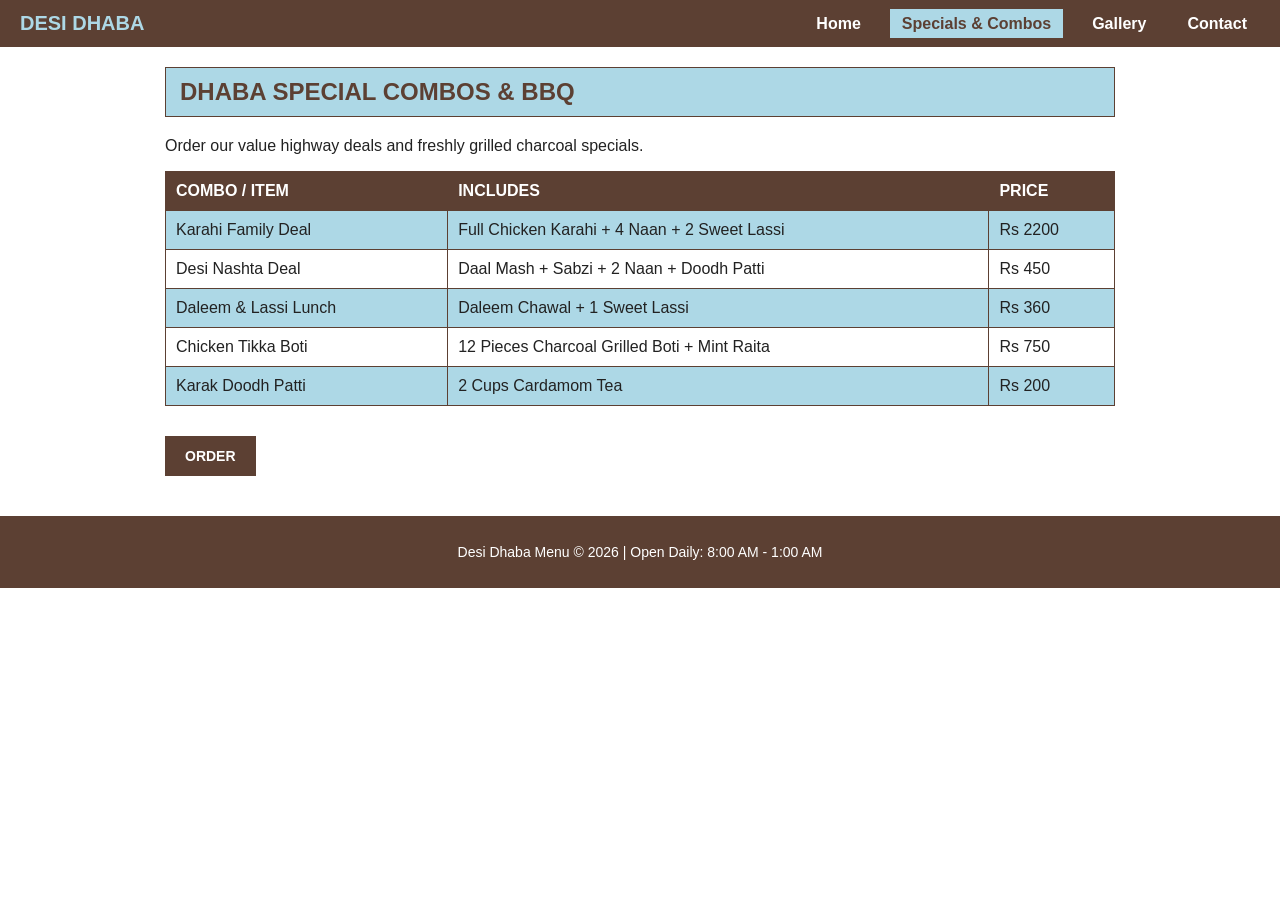
==== menu.html @ d52ccb39 "add navigation, bar, stylesheet and special menu Add navigation, bar stylesheet" ====
<!DOCTYPE html>
<html lang="en">
<head>
  <meta charset="UTF-8">
  <title>Desi Dhaba | Specials &amp; Combos</title>
  <link rel="stylesheet" href="style.css">
</head>
<body>

  <nav>
    <a href="index.html" class="brand">DESI DHABA</a>
    <ul>
      <li><a href="index.html">Home</a></li>
      <li><a href="menu.html" class="active">Specials &amp; Combos</a></li>
      <li><a href="gallery.html">Gallery</a></li>
      <li><a href="contact.html">Contact</a></li>
    </ul>
  </nav>

  <div class="container">
    <h2>DHABA SPECIAL COMBOS &amp; BBQ</h2>
    <p>Order our value highway deals and freshly grilled charcoal specials.</p>

    <table>
      <tr>
        <th>COMBO / ITEM</th>
        <th>INCLUDES</th>
        <th>PRICE</th>
      </tr>
      <tr>
        <td>Karahi Family Deal</td>
        <td>Full Chicken Karahi + 4 Naan + 2 Sweet Lassi</td>
        <td>Rs 2200</td>
      </tr>
      <tr>
        <td>Desi Nashta Deal</td>
        <td>Daal Mash + Sabzi + 2 Naan + Doodh Patti</td>
        <td>Rs 450</td>
      </tr>
      <tr>
        <td>Daleem &amp; Lassi Lunch</td>
        <td>Daleem Chawal + 1 Sweet Lassi</td>
        <td>Rs 360</td>
      </tr>
      <tr>
        <td>Chicken Tikka Boti</td>
        <td>12 Pieces Charcoal Grilled Boti + Mint Raita</td>
        <td>Rs 750</td>
      </tr>
      <tr>
        <td>Karak Doodh Patti</td>
        <td>2 Cups Cardamom Tea</td>
        <td>Rs 200</td>
      </tr>
    </table>

    <button onclick="ORDER()">ORDER</button>
  </div>

  <footer>
    <p>Desi Dhaba Menu &copy; 2026 | Open Daily: 8:00 AM - 1:00 AM</p>
  </footer>

  <script>
    function ORDER() {
      console.log("Say ORDER was clicked");
      window.alert("YOUR ORDER HAS BEEN CONFIRMED");
    }
  </script>

</body>
</html>
---- style.css ----
body {
  font-family: Arial, sans-serif;
  margin: 0;
  padding: 0;
  background-color: #ffffff;
  color: #222222;
}

/* Shared Navigation Bar */
nav {
  background-color: #5C4033;
  padding: 12px 20px;
  display: flex;
  justify-content: space-between;
  align-items: center;
  flex-wrap: wrap;
}

nav .brand {
  color: #ADD8E6;
  font-size: 20px;
  font-weight: bold;
  text-decoration: none;
}

nav ul {
  list-style: none;
  margin: 0;
  padding: 0;
  display: flex;
  gap: 15px;
}

nav ul li a {
  color: #ffffff;
  text-decoration: none;
  font-weight: bold;
  padding: 6px 12px;
  border: 1px solid transparent;
}

nav ul li a:hover,
nav ul li a.active {
  background-color: #ADD8E6;
  color: #5C4033;
  border: 1px solid #5C4033;
}

/* Main Content Area */
.container {
  max-width: 950px;
  margin: 20px auto;
  padding: 0 20px;
}

h2 {
  background-color: #ADD8E6;
  color: #5C4033;
  border: 1px solid #5C4033;
  padding: 10px 14px;
}

/* Lab 11 Table Styling */
table {
  font-family: Arial, sans-serif;
  border-collapse: collapse;
  width: 100%;
  margin-top: 15px;
  margin-bottom: 20px;
}

td, th {
  border: 1px solid #5C4033;
  text-align: left;
  padding: 10px;
}

th {
  background-color: #5C4033;
  color: #ffffff;
}

tr:nth-child(even) {
  background-color: #ADD8E6;
}

/* Buttons */
button {
  background-color: #5C4033;
  color: #ffffff;
  border: 2px solid #5C4033;
  padding: 10px 18px;
  font-family: Arial, sans-serif;
  font-size: 14px;
  font-weight: bold;
  cursor: pointer;
  margin-top: 10px;
}

button:hover {
  background-color: #ADD8E6;
  color: #5C4033;
}

/* Gallery Grid */
.gallery-grid {
  display: grid;
  grid-template-columns: repeat(auto-fit, minmax(260px, 1fr));
  gap: 20px;
  margin-top: 20px;
}

.gallery-card {
  border: 1px solid #5C4033;
  padding: 12px;
  background-color: #ffffff;
  text-align: center;
}

.gallery-card:nth-child(even) {
  background-color: #ADD8E6;
}

.gallery-card img {
  width: 100%;
  height: 180px;
  object-fit: cover;
  border: 1px solid #5C4033;
}

.dish-banner {
  height: 140px;
  background-color: #5C4033;
  color: #ADD8E6;
  display: flex;
  align-items: center;
  justify-content: center;
  font-weight: bold;
  font-size: 18px;
  border: 1px solid #5C4033;
  margin-bottom: 10px;
}

/* Contact Form */
.contact-form {
  border: 1px solid #5C4033;
  padding: 20px;
  background-color: #f9fcff;
  max-width: 550px;
}

.contact-form label {
  display: block;
  font-weight: bold;
  color: #5C4033;
  margin-top: 12px;
  margin-bottom: 5px;
}

.contact-form input,
.contact-form select,
.contact-form textarea {
  width: 100%;
  padding: 8px;
  border: 1px solid #5C4033;
  font-family: Arial, sans-serif;
  box-sizing: border-box;
}

/* Shared Footer */
footer {
  background-color: #5C4033;
  color: #ffffff;
  text-align: center;
  padding: 14px;
  margin-top: 40px;
  font-size: 14px;
}
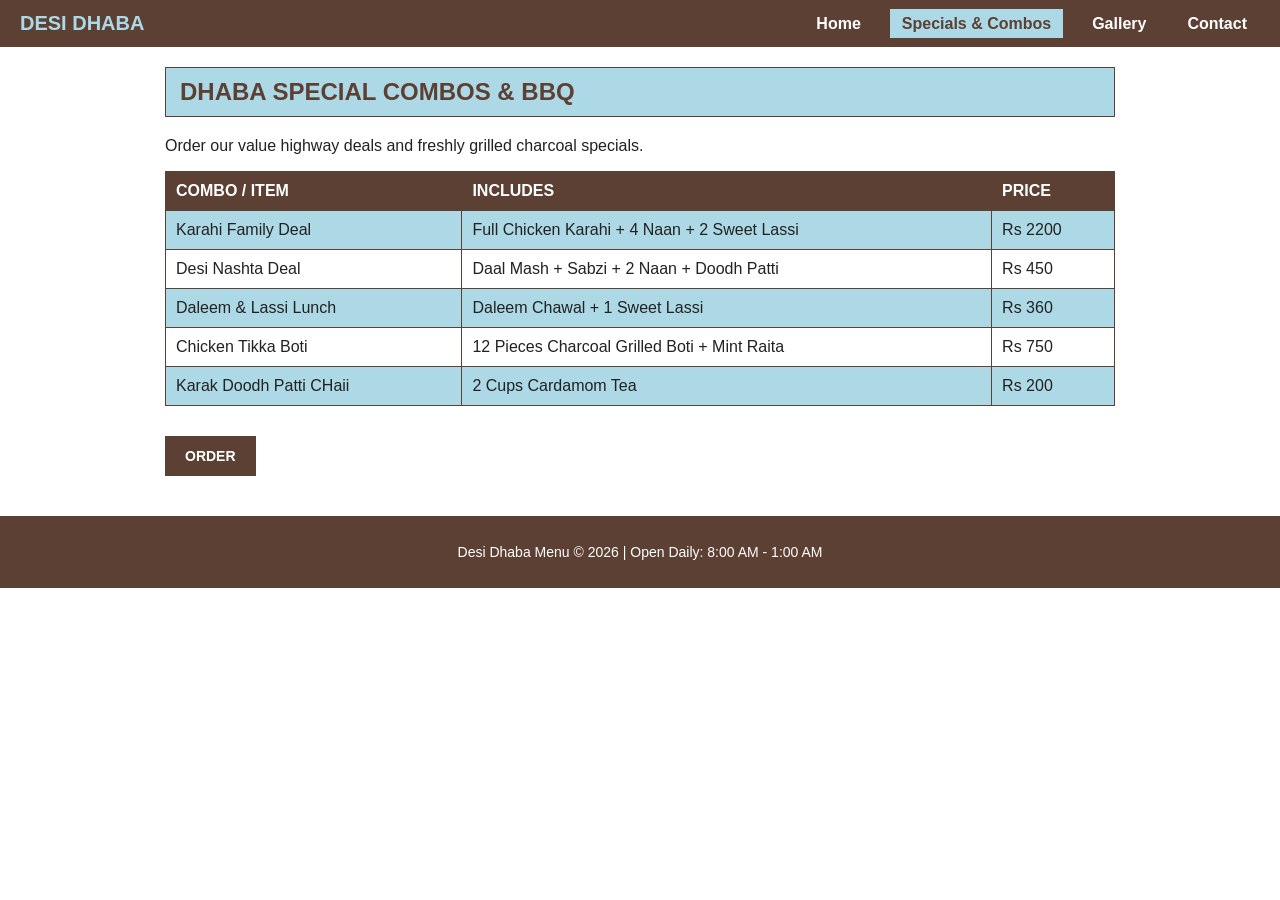
==== commit 49ba6d79: "manual" ====
--- a/menu.html
+++ b/menu.html
@@ -48,7 +48,7 @@
         <td>Rs 750</td>
       </tr>
       <tr>
-        <td>Karak Doodh Patti</td>
+        <td>Karak Doodh Patti CHaii</td>
         <td>2 Cups Cardamom Tea</td>
         <td>Rs 200</td>
       </tr>
